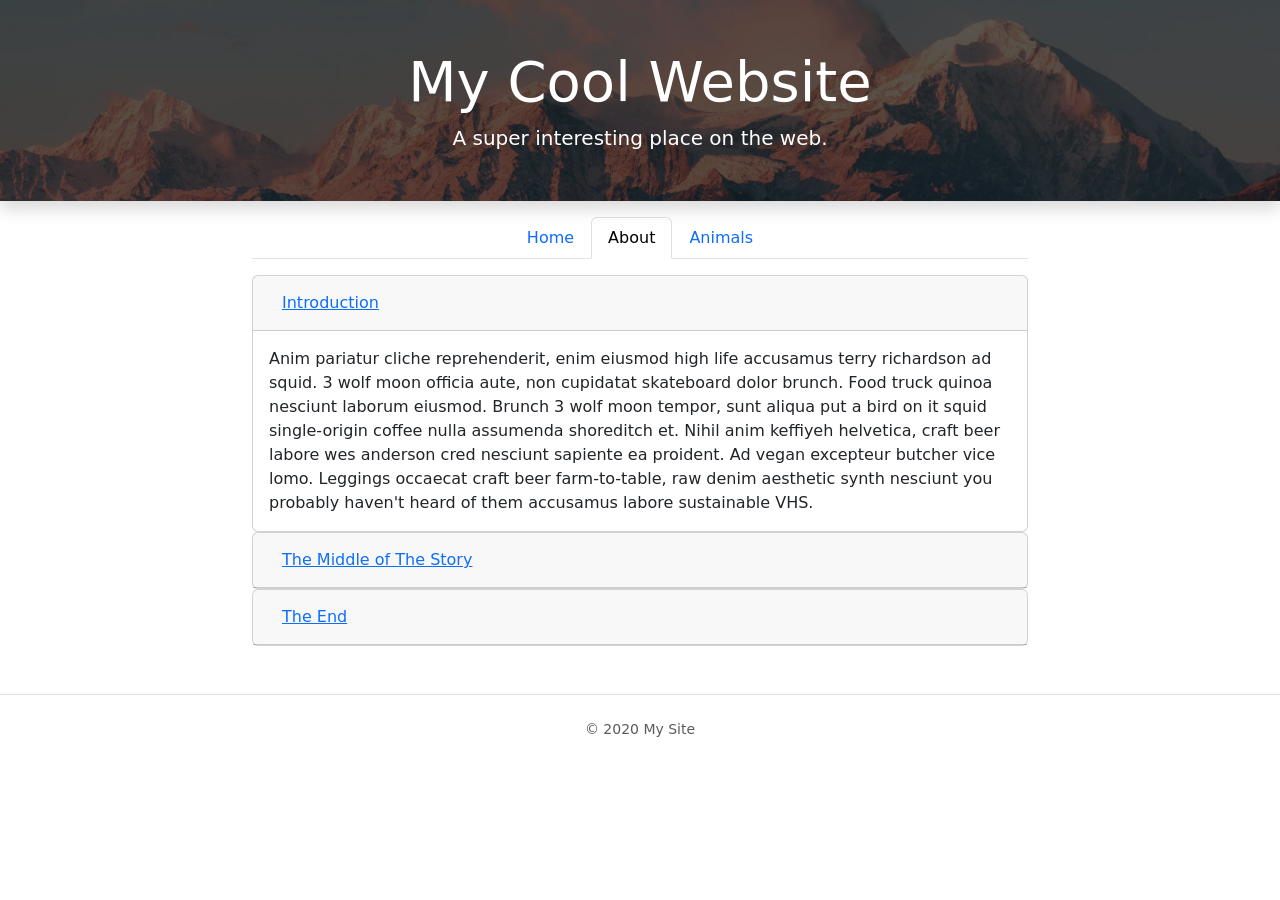
==== about.html @ 4d9835f9 "My website trial" ====
<html lang="en">
  <head>
    <meta charset="UTF-8" />
    <meta name="viewport" content="width=device-width, initial-scale=1.0" />
    <title>About Us | My Cool Website</title>
    <link rel="stylesheet" href="https://stackpath.bootstrapcdn.com/bootstrap/5.0.0-alpha1/css/bootstrap.min.css" integrity="sha384-r4NyP46KrjDleawBgD5tp8Y7UzmLA05oM1iAEQ17CSuDqnUK2+k9luXQOfXJCJ4I" crossorigin="anonymous" />
    <link rel="stylesheet" href="custom.css" />
  </head>
  <body>
    <div class="my-bg-photo bg-secondary text-white py-5 text-center shadow">
      <h1 class="display-4">My Cool Website</h1>
      <p class="lead mb-0">A super interesting place on the web.</p>
    </div>

    <div class="container my-custom-container pt-3">
      <nav class="mb-3">
        <ul class="nav nav-tabs justify-content-center">
          <li class="nav-item">
            <a class="nav-link" href="index.html">Home</a>
          </li>
          <li class="nav-item">
            <a class="nav-link active" href="#">About</a>
          </li>
          <li class="nav-item">
            <a class="nav-link" href="animals.html">Animals</a>
          </li>
        </ul>
      </nav>

      <div class="accordion" id="accordionExample">
        <div class="card">
          <div class="card-header" id="headingOne">
            <h2 class="mb-0">
              <button class="btn btn-link btn-block text-left" type="button" data-toggle="collapse" data-target="#collapseOne" aria-expanded="true" aria-controls="collapseOne">
                Introduction
              </button>
            </h2>
          </div>

          <div id="collapseOne" class="collapse show" aria-labelledby="headingOne" data-parent="#accordionExample">
            <div class="card-body">
              Anim pariatur cliche reprehenderit, enim eiusmod high life accusamus terry richardson ad squid. 3 wolf moon officia aute, non cupidatat skateboard dolor brunch. Food truck quinoa nesciunt laborum eiusmod. Brunch 3 wolf moon tempor, sunt aliqua put a bird on it squid single-origin coffee nulla assumenda shoreditch et. Nihil anim keffiyeh helvetica, craft beer labore wes anderson cred nesciunt sapiente ea proident. Ad vegan excepteur butcher vice lomo. Leggings occaecat craft beer farm-to-table, raw denim aesthetic synth nesciunt you probably haven't heard of them accusamus labore sustainable VHS.
            </div>
          </div>
        </div>
        <div class="card">
          <div class="card-header" id="headingTwo">
            <h2 class="mb-0">
              <button class="btn btn-link btn-block text-left collapsed" type="button" data-toggle="collapse" data-target="#collapseTwo" aria-expanded="false" aria-controls="collapseTwo">
                The Middle of The Story
              </button>
            </h2>
          </div>
          <div id="collapseTwo" class="collapse" aria-labelledby="headingTwo" data-parent="#accordionExample">
            <div class="card-body">
              Anim pariatur cliche reprehenderit, enim eiusmod high life accusamus terry richardson ad squid. 3 wolf moon officia aute, non cupidatat skateboard dolor brunch. Food truck quinoa nesciunt laborum eiusmod. Brunch 3 wolf moon tempor, sunt aliqua put a bird on it squid single-origin coffee nulla assumenda shoreditch et. Nihil anim keffiyeh helvetica, craft beer labore wes anderson cred nesciunt sapiente ea proident. Ad vegan excepteur butcher vice lomo. Leggings occaecat craft beer farm-to-table, raw denim aesthetic synth nesciunt you probably haven't heard of them accusamus labore sustainable VHS.
            </div>
          </div>
        </div>
        <div class="card">
          <div class="card-header" id="headingThree">
            <h2 class="mb-0">
              <button class="btn btn-link btn-block text-left collapsed" type="button" data-toggle="collapse" data-target="#collapseThree" aria-expanded="false" aria-controls="collapseThree">
                The End
              </button>
            </h2>
          </div>
          <div id="collapseThree" class="collapse" aria-labelledby="headingThree" data-parent="#accordionExample">
            <div class="card-body">
              Anim pariatur cliche reprehenderit, enim eiusmod high life accusamus terry richardson ad squid. 3 wolf moon officia aute, non cupidatat skateboard dolor brunch. Food truck quinoa nesciunt laborum eiusmod. Brunch 3 wolf moon tempor, sunt aliqua put a bird on it squid single-origin coffee nulla assumenda shoreditch et. Nihil anim keffiyeh helvetica, craft beer labore wes anderson cred nesciunt sapiente ea proident. Ad vegan excepteur butcher vice lomo. Leggings occaecat craft beer farm-to-table, raw denim aesthetic synth nesciunt you probably haven't heard of them accusamus labore sustainable VHS.
              <hr />
              <a href="animals.html" class="btn btn-lg btn-success">View Our Animals</a>
            </div>
          </div>
        </div>
      </div>
    </div>

    <footer class="border-top mt-5 py-4 text-center text-muted small">
      <p>&copy; 2020 My Site</p>
    </footer>

    <!-- JavaScript and dependencies -->
    <script src="https://cdn.jsdelivr.net/npm/popper.js@1.16.0/dist/umd/popper.min.js" integrity="sha384-Q6E9RHvbIyZFJoft+2mJbHaEWldlvI9IOYy5n3zV9zzTtmI3UksdQRVvoxMfooAo" crossorigin="anonymous"></script>
    <script src="https://stackpath.bootstrapcdn.com/bootstrap/5.0.0-alpha1/js/bootstrap.min.js" integrity="sha384-oesi62hOLfzrys4LxRF63OJCXdXDipiYWBnvTl9Y9/TRlw5xlKIEHpNyvvDShgf/" crossorigin="anonymous"></script>
  </body>
</html>
---- custom.css ----
.my-bg-photo {
  background: url('images/banner-bg.jpg') no-repeat;
  background-size: cover;
  background-position: center center;
  position: relative;
}

.my-bg-photo * {
  position: relative;
  z-index: 10;
}

.my-bg-photo:before {
  content: " ";
  position: absolute;
  z-index: 1;
  top: 0;
  bottom: 0;
  left: 0;
  right: 0;
  background-color: #000;
  opacity: .65;
}

.my-custom-container {
  max-width: 800px;
}

.accordion .btn-link:focus {
  box-shadow: none;
}

.my-drawing {
  transition: all .33s ease-out;
}

.my-drawing:hover {
  transform: scale(1.054) rotate(15deg);
}
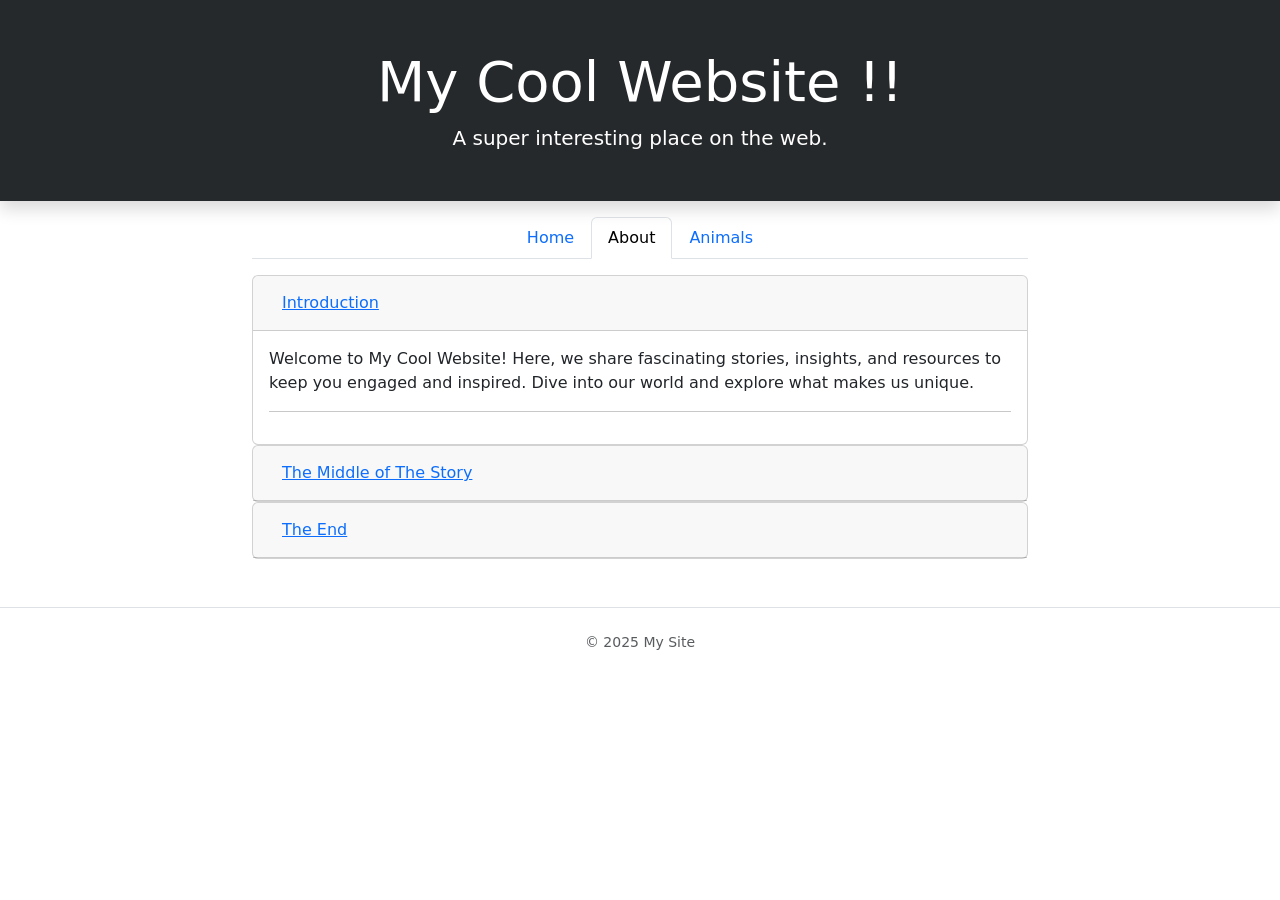
==== commit 5ce5023d: "changes for design and content" ====
--- a/about.html
+++ b/about.html
@@ -2,13 +2,18 @@
   <head>
     <meta charset="UTF-8" />
     <meta name="viewport" content="width=device-width, initial-scale=1.0" />
-    <title>About Us | My Cool Website</title>
-    <link rel="stylesheet" href="https://stackpath.bootstrapcdn.com/bootstrap/5.0.0-alpha1/css/bootstrap.min.css" integrity="sha384-r4NyP46KrjDleawBgD5tp8Y7UzmLA05oM1iAEQ17CSuDqnUK2+k9luXQOfXJCJ4I" crossorigin="anonymous" />
+    <title>About Us | My Cool Website !!</title>
+    <link
+      rel="stylesheet"
+      href="https://stackpath.bootstrapcdn.com/bootstrap/5.0.0-alpha1/css/bootstrap.min.css"
+      integrity="sha384-r4NyP46KrjDleawBgD5tp8Y7UzmLA05oM1iAEQ17CSuDqnUK2+k9luXQOfXJCJ4I"
+      crossorigin="anonymous"
+    />
     <link rel="stylesheet" href="custom.css" />
   </head>
   <body>
     <div class="my-bg-photo bg-secondary text-white py-5 text-center shadow">
-      <h1 class="display-4">My Cool Website</h1>
+      <h1 class="display-4">My Cool Website !!</h1>
       <p class="lead mb-0">A super interesting place on the web.</p>
     </div>
 
@@ -31,45 +36,91 @@
         <div class="card">
           <div class="card-header" id="headingOne">
             <h2 class="mb-0">
-              <button class="btn btn-link btn-block text-left" type="button" data-toggle="collapse" data-target="#collapseOne" aria-expanded="true" aria-controls="collapseOne">
+              <button
+                class="btn btn-link btn-block text-left"
+                type="button"
+                data-toggle="collapse"
+                data-target="#collapseOne"
+                aria-expanded="true"
+                aria-controls="collapseOne"
+              >
                 Introduction
               </button>
             </h2>
           </div>
 
-          <div id="collapseOne" class="collapse show" aria-labelledby="headingOne" data-parent="#accordionExample">
+          <div
+            id="collapseOne"
+            class="collapse show"
+            aria-labelledby="headingOne"
+            data-parent="#accordionExample"
+          >
             <div class="card-body">
-              Anim pariatur cliche reprehenderit, enim eiusmod high life accusamus terry richardson ad squid. 3 wolf moon officia aute, non cupidatat skateboard dolor brunch. Food truck quinoa nesciunt laborum eiusmod. Brunch 3 wolf moon tempor, sunt aliqua put a bird on it squid single-origin coffee nulla assumenda shoreditch et. Nihil anim keffiyeh helvetica, craft beer labore wes anderson cred nesciunt sapiente ea proident. Ad vegan excepteur butcher vice lomo. Leggings occaecat craft beer farm-to-table, raw denim aesthetic synth nesciunt you probably haven't heard of them accusamus labore sustainable VHS.
+              Welcome to My Cool Website! Here, we share fascinating stories,
+              insights, and resources to keep you engaged and inspired. Dive
+              into our world and explore what makes us unique.
+              <hr />
             </div>
           </div>
         </div>
         <div class="card">
           <div class="card-header" id="headingTwo">
             <h2 class="mb-0">
-              <button class="btn btn-link btn-block text-left collapsed" type="button" data-toggle="collapse" data-target="#collapseTwo" aria-expanded="false" aria-controls="collapseTwo">
+              <button
+                class="btn btn-link btn-block text-left collapsed"
+                type="button"
+                data-toggle="collapse"
+                data-target="#collapseTwo"
+                aria-expanded="false"
+                aria-controls="collapseTwo"
+              >
                 The Middle of The Story
               </button>
             </h2>
           </div>
-          <div id="collapseTwo" class="collapse" aria-labelledby="headingTwo" data-parent="#accordionExample">
+          <div
+            id="collapseTwo"
+            class="collapse"
+            aria-labelledby="headingTwo"
+            data-parent="#accordionExample"
+          >
             <div class="card-body">
-              Anim pariatur cliche reprehenderit, enim eiusmod high life accusamus terry richardson ad squid. 3 wolf moon officia aute, non cupidatat skateboard dolor brunch. Food truck quinoa nesciunt laborum eiusmod. Brunch 3 wolf moon tempor, sunt aliqua put a bird on it squid single-origin coffee nulla assumenda shoreditch et. Nihil anim keffiyeh helvetica, craft beer labore wes anderson cred nesciunt sapiente ea proident. Ad vegan excepteur butcher vice lomo. Leggings occaecat craft beer farm-to-table, raw denim aesthetic synth nesciunt you probably haven't heard of them accusamus labore sustainable VHS.
+              As you journey through our site, you'll discover a blend of
+              creativity, innovation, and passion. We aim to connect with our
+              audience by sharing meaningful content and experiences.
+              <hr />
             </div>
           </div>
         </div>
         <div class="card">
           <div class="card-header" id="headingThree">
             <h2 class="mb-0">
-              <button class="btn btn-link btn-block text-left collapsed" type="button" data-toggle="collapse" data-target="#collapseThree" aria-expanded="false" aria-controls="collapseThree">
+              <button
+                class="btn btn-link btn-block text-left collapsed"
+                type="button"
+                data-toggle="collapse"
+                data-target="#collapseThree"
+                aria-expanded="false"
+                aria-controls="collapseThree"
+              >
                 The End
               </button>
             </h2>
           </div>
-          <div id="collapseThree" class="collapse" aria-labelledby="headingThree" data-parent="#accordionExample">
+          <div
+            id="collapseThree"
+            class="collapse"
+            aria-labelledby="headingThree"
+            data-parent="#accordionExample"
+          >
             <div class="card-body">
-              Anim pariatur cliche reprehenderit, enim eiusmod high life accusamus terry richardson ad squid. 3 wolf moon officia aute, non cupidatat skateboard dolor brunch. Food truck quinoa nesciunt laborum eiusmod. Brunch 3 wolf moon tempor, sunt aliqua put a bird on it squid single-origin coffee nulla assumenda shoreditch et. Nihil anim keffiyeh helvetica, craft beer labore wes anderson cred nesciunt sapiente ea proident. Ad vegan excepteur butcher vice lomo. Leggings occaecat craft beer farm-to-table, raw denim aesthetic synth nesciunt you probably haven't heard of them accusamus labore sustainable VHS.
+              Thank you for visiting My Cool Website. We hope you enjoy
+              exploring our content as much as we enjoy creating it. Don't
+              forget to check out our amazing animals section!
               <hr />
-              <a href="animals.html" class="btn btn-lg btn-success">View Our Animals</a>
+              <a href="animals.html" class="btn btn-lg btn-success"
+                >View Our Animals</a
+              >
             </div>
           </div>
         </div>
@@ -77,11 +128,19 @@
     </div>
 
     <footer class="border-top mt-5 py-4 text-center text-muted small">
-      <p>&copy; 2020 My Site</p>
+      <p>&copy; 2025 My Site</p>
     </footer>
 
     <!-- JavaScript and dependencies -->
-    <script src="https://cdn.jsdelivr.net/npm/popper.js@1.16.0/dist/umd/popper.min.js" integrity="sha384-Q6E9RHvbIyZFJoft+2mJbHaEWldlvI9IOYy5n3zV9zzTtmI3UksdQRVvoxMfooAo" crossorigin="anonymous"></script>
-    <script src="https://stackpath.bootstrapcdn.com/bootstrap/5.0.0-alpha1/js/bootstrap.min.js" integrity="sha384-oesi62hOLfzrys4LxRF63OJCXdXDipiYWBnvTl9Y9/TRlw5xlKIEHpNyvvDShgf/" crossorigin="anonymous"></script>
+    <script
+      src="https://cdn.jsdelivr.net/npm/popper.js@1.16.0/dist/umd/popper.min.js"
+      integrity="sha384-Q6E9RHvbIyZFJoft+2mJbHaEWldlvI9IOYy5n3zV9zzTtmI3UksdQRVvoxMfooAo"
+      crossorigin="anonymous"
+    ></script>
+    <script
+      src="https://stackpath.bootstrapcdn.com/bootstrap/5.0.0-alpha1/js/bootstrap.min.js"
+      integrity="sha384-oesi62hOLfzrys4LxRF63OJCXdXDipiYWBnvTl9Y9/TRlw5xlKIEHpNyvvDShgf/"
+      crossorigin="anonymous"
+    ></script>
   </body>
 </html>
--- a/custom.css
+++ b/custom.css
@@ -1,7 +1,10 @@
 .my-bg-photo {
-  background: url('images/banner-bg.jpg') no-repeat;
+  background: url('https://images.unsplash.com/photo-1506748686214-e9df14d4d9d0?crop=entropy&cs=tinysrgb&fit=max&fm=jpg&ixid=MnwzNjUyOXwwfDF8c2VhcmNofDJ8fGJsdXUlMjB3aGl0ZXxlbnwwfHx8fDE2ODQ5NTY1NzA&ixlib=rb-4.0.3&q=80&w=1080') no-repeat;
   background-size: cover;
-  background-position: center center;
+  background-position: center;
+  background-size: cover;  background-position: center;
+  background-repeat: no-repeat;
+  background-attachment: fixed;
   position: relative;
 }
 
